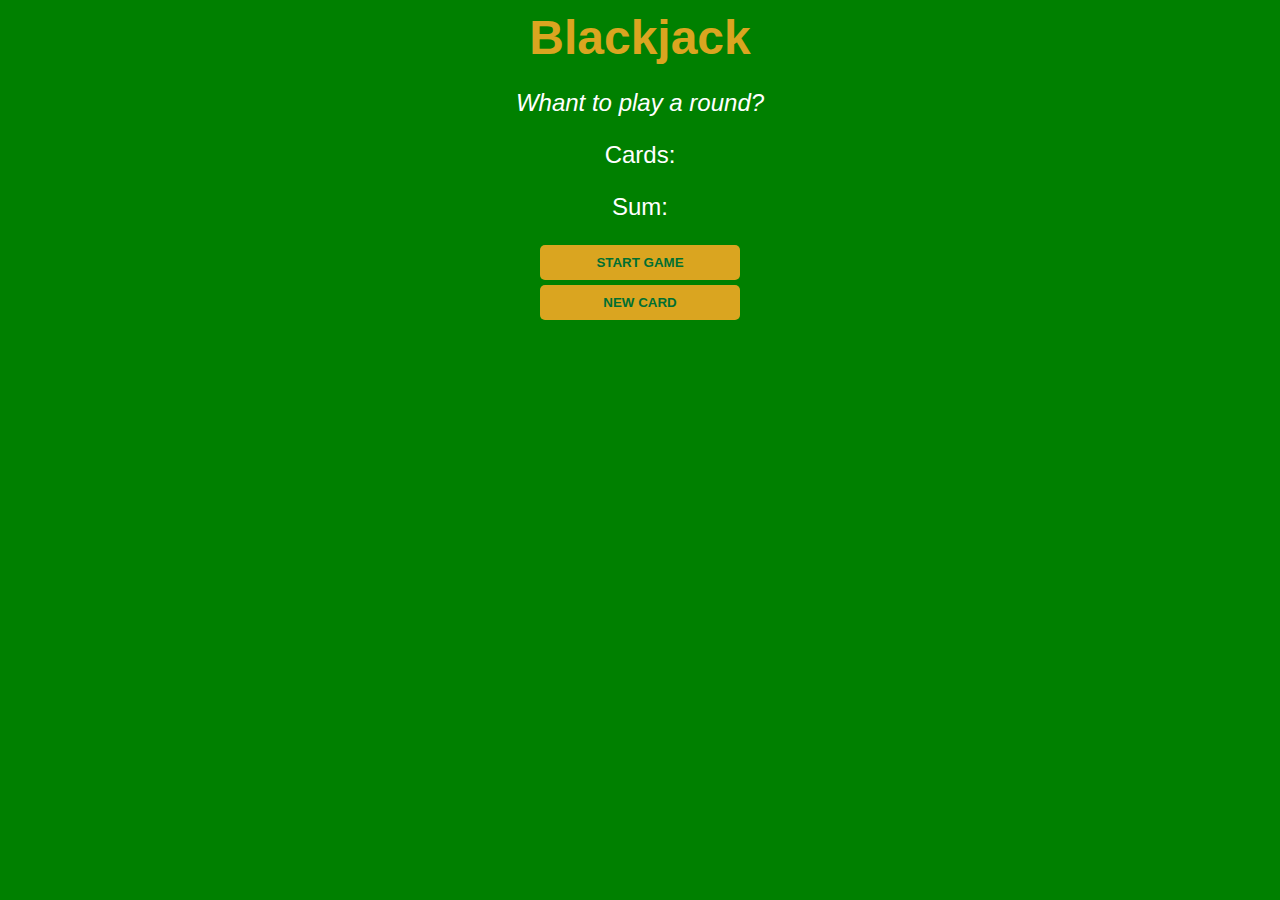
==== blackjack/index.html @ 5357a56e "random card" ====
<!DOCTYPE html>
<html lang="en">
<head>
    <meta charset="UTF-8">
    <meta http-equiv="X-UA-Compatible" content="IE=edge">
    <meta name="viewport" content="width=device-width, initial-scale=1.0">
    <title>Document</title>
    <link rel="stylesheet" href="styling.css">
</head>
<body>
    <h1>Blackjack</h1>
    <p id="message-el">Whant to play a round?</p>
    <p id="cards-el">Cards:</p>
    <p id="sum-el">Sum:</p>
    <button onclick="startGame()">START GAME</button><br>
    <button onclick="newCard()">NEW CARD</button>
    <script src="index.js"></script>
</body>
</html>
---- blackjack/styling.css ----
body {
    font-family: 'Franklin Gothic Medium', 'Arial Narrow', Arial, sans-serif;
    font-weight: 400;
    text-align: center;
    background-color: green;
    color: white;
    font-size: 24px;
}

h1 {
    margin-top: 10px;
    margin-bottom: 10px;
    color: goldenrod;
}

h2 {
    font-size: medium;
    margin-top: 0px;
    margin-bottom: 20px;
}

button {
    border: none;
    padding-top: 10px;
    padding-bottom: 10px;
    color: #016f32;
    font-weight: bold;
    width: 200px;
    margin-bottom: 5px;
    border-radius: 5px;
    background-color: goldenrod;
}

#message-el {
    font-style: italic;
}
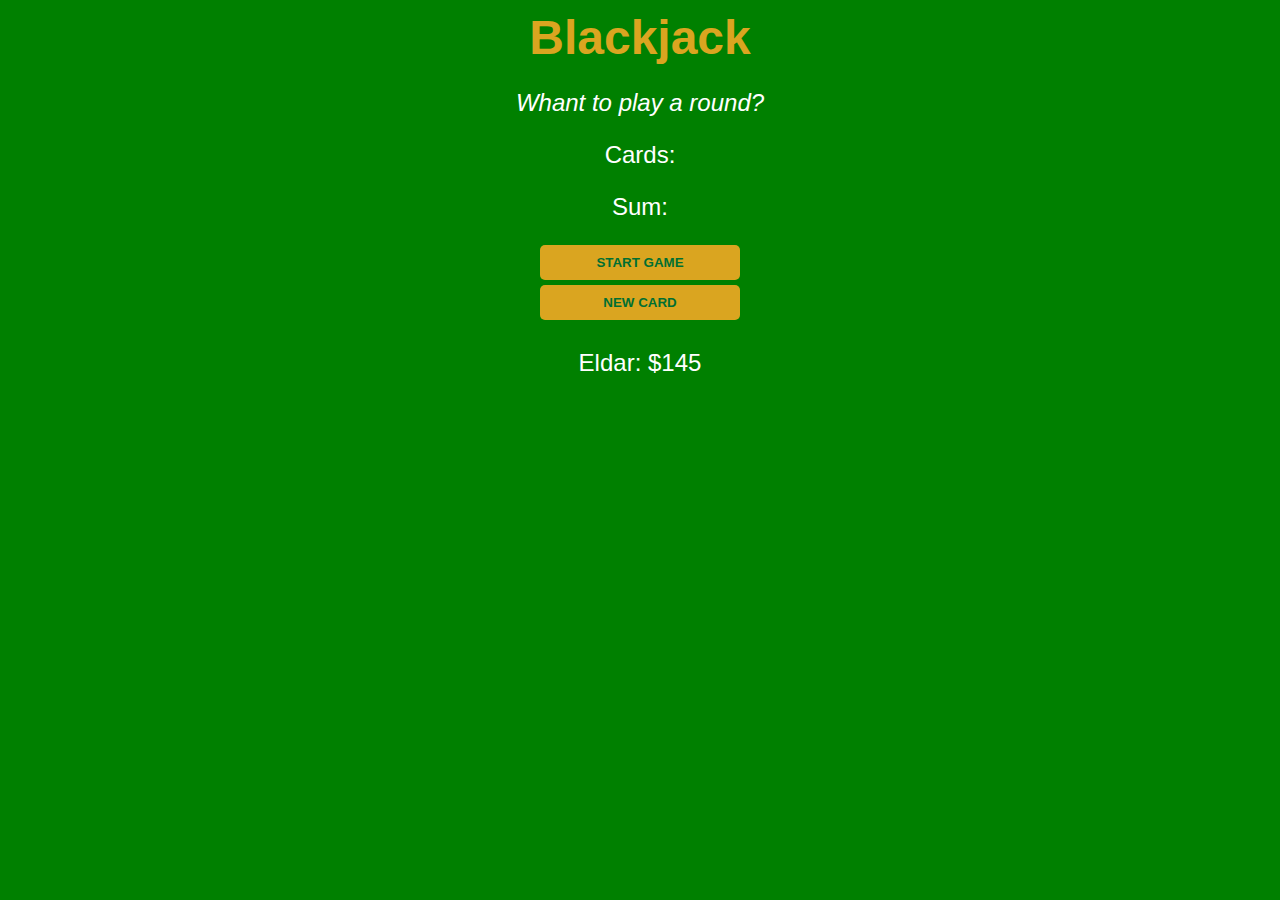
==== commit 269594e8: "object" ====
--- a/blackjack/index.html
+++ b/blackjack/index.html
@@ -14,6 +14,7 @@
     <p id="sum-el">Sum:</p>
     <button onclick="startGame()">START GAME</button><br>
     <button onclick="newCard()">NEW CARD</button>
+    <p id="player-el"></p>
     <script src="index.js"></script>
 </body>
 </html>